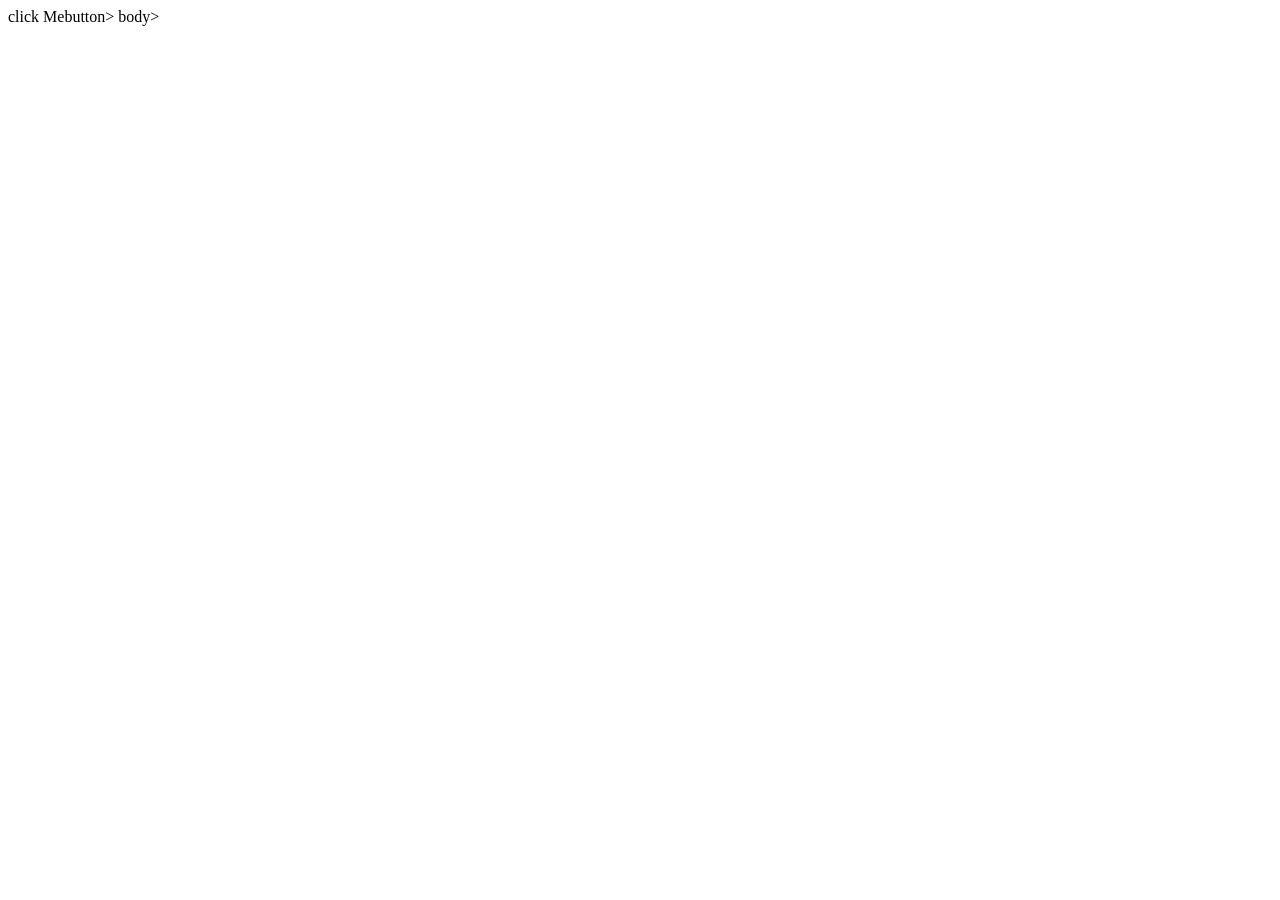
==== index.html @ 2305e3c5 "Create index.html" ====
<!DOCTYPE html>
<html lang="en">
  <head>
    <link href="css/style.css" rel="stylesheet"
      <script src="scripts/javascript.js><script>
      <title>My First WebPage</title>
  </head>
      <body>
      <h1>Home Page</h1>
      <p>This is the HomePage</p>
      <button onclick="sayHi()">click Me</head>button>
</html>body>
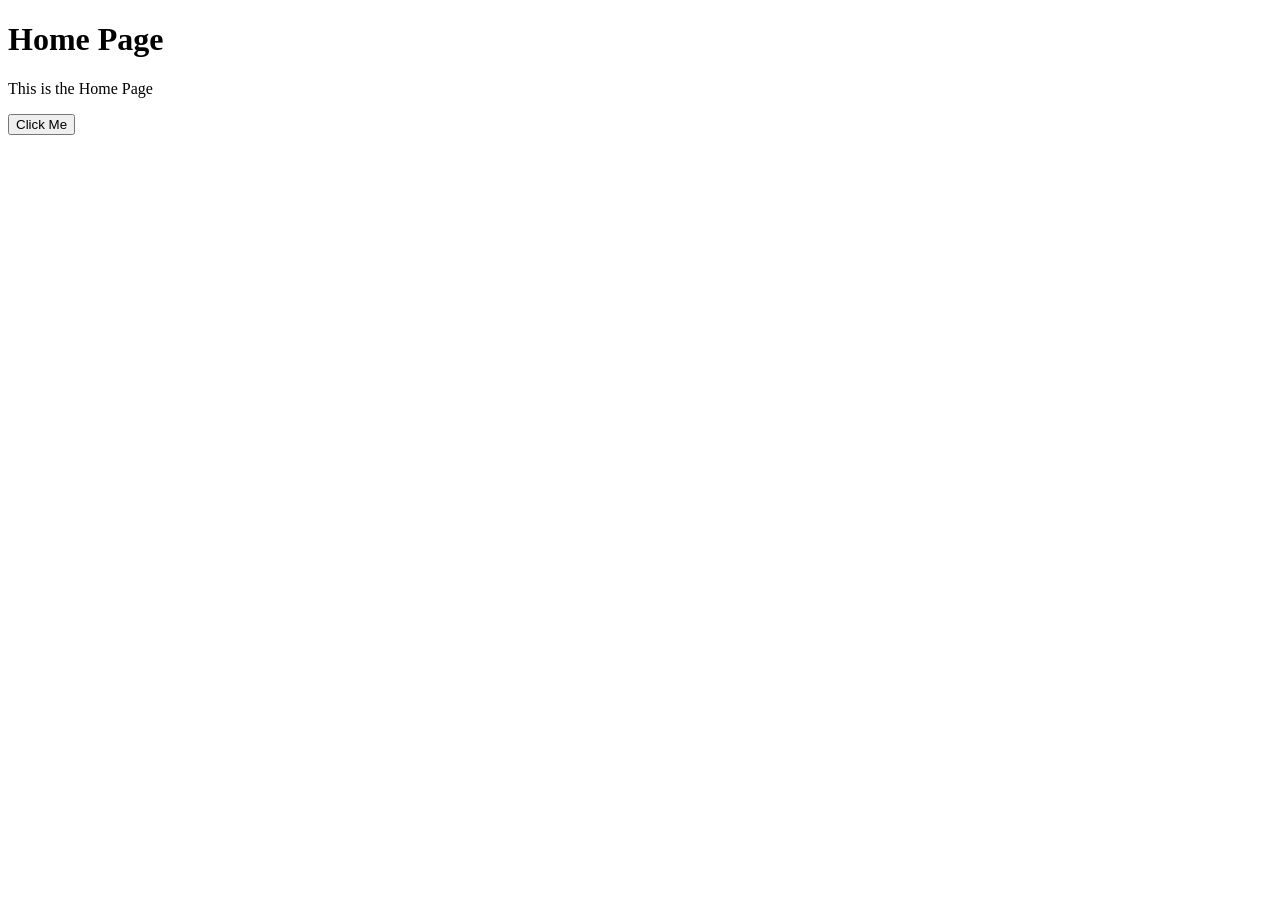
==== commit 69e088d9: "Update index.html" ====
--- a/index.html
+++ b/index.html
@@ -1,12 +1,14 @@
 <!DOCTYPE html>
-<html lang="en">
-  <head>
-    <link href="css/style.css" rel="stylesheet"
-      <script src="scripts/javascript.js><script>
-      <title>My First WebPage</title>
-  </head>
-      <body>
-      <h1>Home Page</h1>
-      <p>This is the HomePage</p>
-      <button onclick="sayHi()">click Me</head>button>
-</html>body>
+<html lang= "en">
+<head>
+<link href="css/style.css" rel="stylesheet">
+<script src="scripts/javascript,js"></script>
+<title>My First WebPage</title>
+</head>
+ 
+  <body>
+<h1>Home Page</h1>
+<p>This is the Home Page</p>
+<button onclick="sayHi()">Click Me</button>
+</body>
+</html>
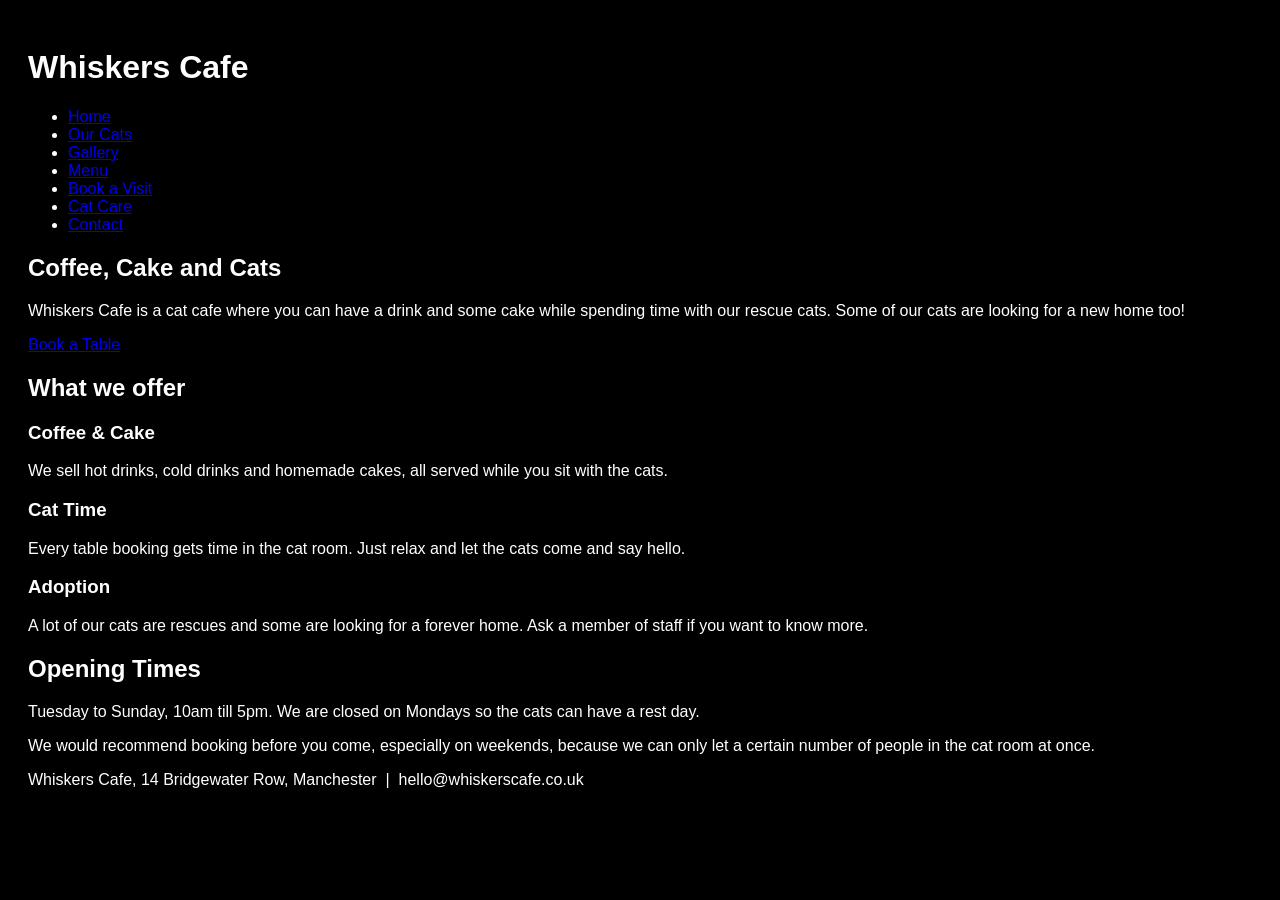
==== commit faa6d986: "index.html" ====
--- a/index.html
+++ b/index.html
@@ -1,14 +1,59 @@
 <!DOCTYPE html>
-<html lang= "en">
+<html>
 <head>
-<link href="css/style.css" rel="stylesheet">
-<script src="scripts/javascript,js"></script>
-<title>My First WebPage</title>
+	<meta charset="UTF-8">
+	<meta name="viewport" content="width=device-width, initial-scale=1.0">
+	<title>Whiskers Cafe - Home</title>
+	<link rel="stylesheet" type="text/css" href="css/style.css">
 </head>
- 
-  <body>
-<h1>Home Page</h1>
-<p>This is the Home Page</p>
-<button onclick="sayHi()">Click Me</button>
+<body>
+
+	<div class="navbar">
+		<h1>Whiskers Cafe</h1>
+		<ul>
+			<li><a href="index.html">Home</a></li>
+			<li><a href="cats.html">Our Cats</a></li>
+			<li><a href="gallery.html">Gallery</a></li>
+			<li><a href="menu.html">Menu</a></li>
+			<li><a href="booking.html">Book a Visit</a></li>
+			<li><a href="care.html">Cat Care</a></li>
+			<li><a href="contact.html">Contact</a></li>
+		</ul>
+	</div>
+
+	<div class="banner">
+		<h2>Coffee, Cake and Cats</h2>
+		<p>Whiskers Cafe is a cat cafe where you can have a drink and some cake while spending time with our rescue cats. Some of our cats are looking for a new home too!</p>
+		<a href="booking.html" class="button">Book a Table</a>
+	</div>
+
+	<div class="section">
+		<h2>What we offer</h2>
+		<div class="box-row">
+			<div class="box">
+				<h3>Coffee &amp; Cake</h3>
+				<p>We sell hot drinks, cold drinks and homemade cakes, all served while you sit with the cats.</p>
+			</div>
+			<div class="box blue">
+				<h3>Cat Time</h3>
+				<p>Every table booking gets time in the cat room. Just relax and let the cats come and say hello.</p>
+			</div>
+			<div class="box">
+				<h3>Adoption</h3>
+				<p>A lot of our cats are rescues and some are looking for a forever home. Ask a member of staff if you want to know more.</p>
+			</div>
+		</div>
+	</div>
+
+	<div class="section">
+		<h2>Opening Times</h2>
+		<p>Tuesday to Sunday, 10am till 5pm. We are closed on Mondays so the cats can have a rest day.</p>
+		<p>We would recommend booking before you come, especially on weekends, because we can only let a certain number of people in the cat room at once.</p>
+	</div>
+
+	<footer>
+		Whiskers Cafe, 14 Bridgewater Row, Manchester &nbsp;|&nbsp; hello@whiskerscafe.co.uk
+	</footer>
+
 </body>
 </html>
--- a/css/style.css
+++ b/css/style.css
@@ -0,0 +1,7 @@
+body{
+  background-color: black;
+  color: white;
+  font-family: Arial, sans-seirf;
+  padding: 20px;
+
+}
